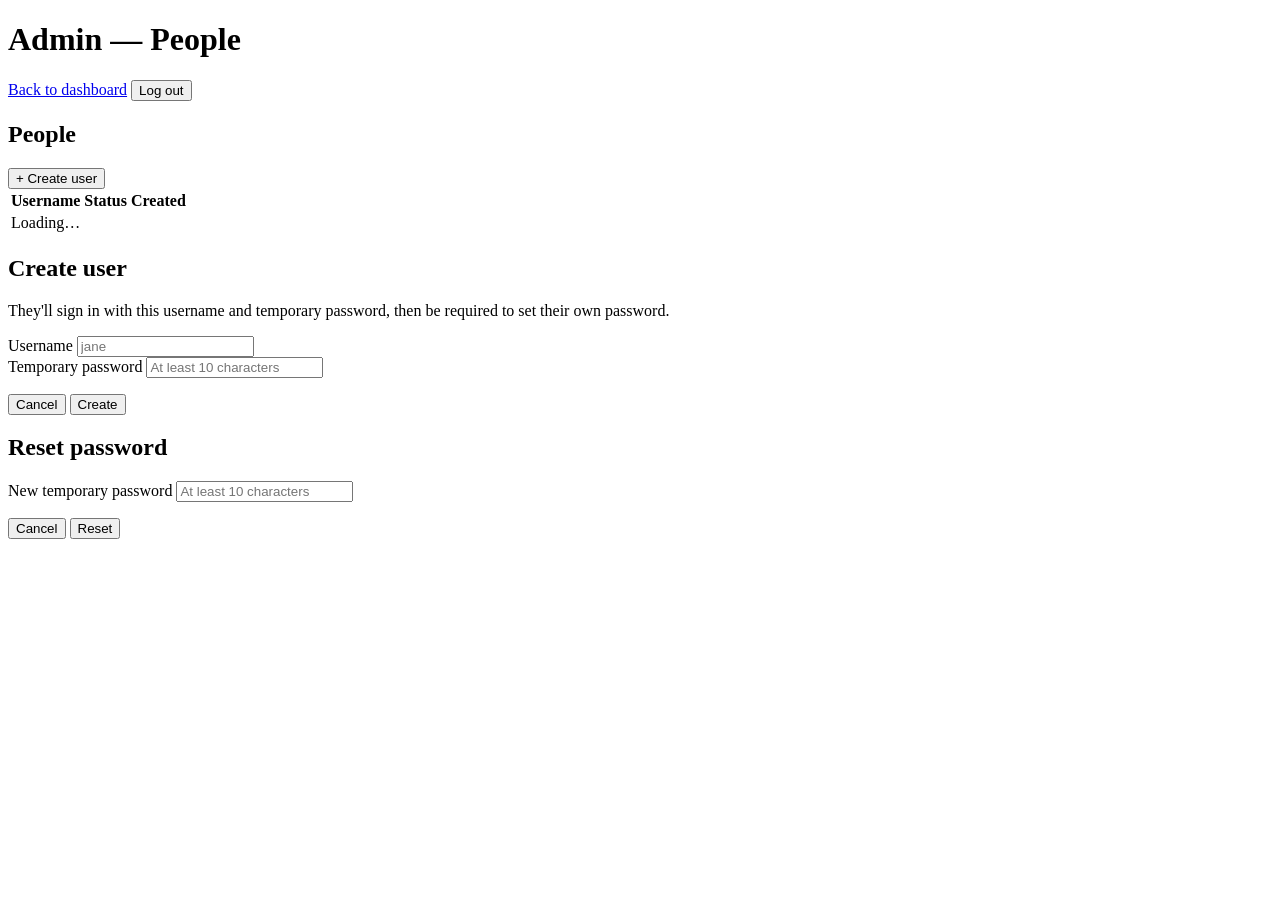
==== app/static/dashboard/admin.html @ 919d4258 "feat: replace shared dashboard login with per-user accounts and admin control - Add PortalUser (user" ====
<!doctype html>
<html lang="en">
<head>
<meta charset="utf-8">
<meta name="viewport" content="width=device-width, initial-scale=1">
<title>Admin — Issue Solver Dashboard</title>
<link rel="stylesheet" href="/dashboard/assets/style.css">
</head>
<body>
<header class="topbar">
  <h1>Admin — People</h1>
  <div class="inline">
    <a class="btn" href="/dashboard">Back to dashboard</a>
    <button id="logout-btn" class="btn">Log out</button>
  </div>
</header>

<main class="panel">
  <div class="panel-header">
    <h2>People</h2>
    <button id="add-user-btn" class="btn btn-primary">+ Create user</button>
  </div>
  <table>
    <thead><tr><th>Username</th><th>Status</th><th>Created</th><th></th></tr></thead>
    <tbody id="users-body"><tr><td colspan="4" class="empty">Loading…</td></tr></tbody>
  </table>
</main>

<div id="add-user-modal" class="modal hidden">
  <div class="modal-card">
    <h2>Create user</h2>
    <p class="hint">They'll sign in with this username and temporary password, then be
    required to set their own password.</p>
    <div class="form-row">
      <label>Username</label>
      <input id="new-username" type="text" autocomplete="off" placeholder="jane">
    </div>
    <div class="form-row">
      <label>Temporary password</label>
      <input id="new-password" type="text" autocomplete="off" placeholder="At least 10 characters">
    </div>
    <p id="add-user-error" class="error hidden"></p>
    <div class="modal-actions">
      <button id="add-user-cancel" class="btn">Cancel</button>
      <button id="add-user-submit" class="btn btn-primary">Create</button>
    </div>
  </div>
</div>

<div id="reset-password-modal" class="modal hidden">
  <div class="modal-card">
    <h2>Reset password</h2>
    <p class="hint" id="reset-password-hint"></p>
    <div class="form-row">
      <label>New temporary password</label>
      <input id="reset-password-value" type="text" autocomplete="off" placeholder="At least 10 characters">
    </div>
    <p id="reset-password-error" class="error hidden"></p>
    <div class="modal-actions">
      <button id="reset-password-cancel" class="btn">Cancel</button>
      <button id="reset-password-submit" class="btn btn-primary">Reset</button>
    </div>
  </div>
</div>

<script src="/dashboard/assets/admin.js"></script>
</body>
</html>
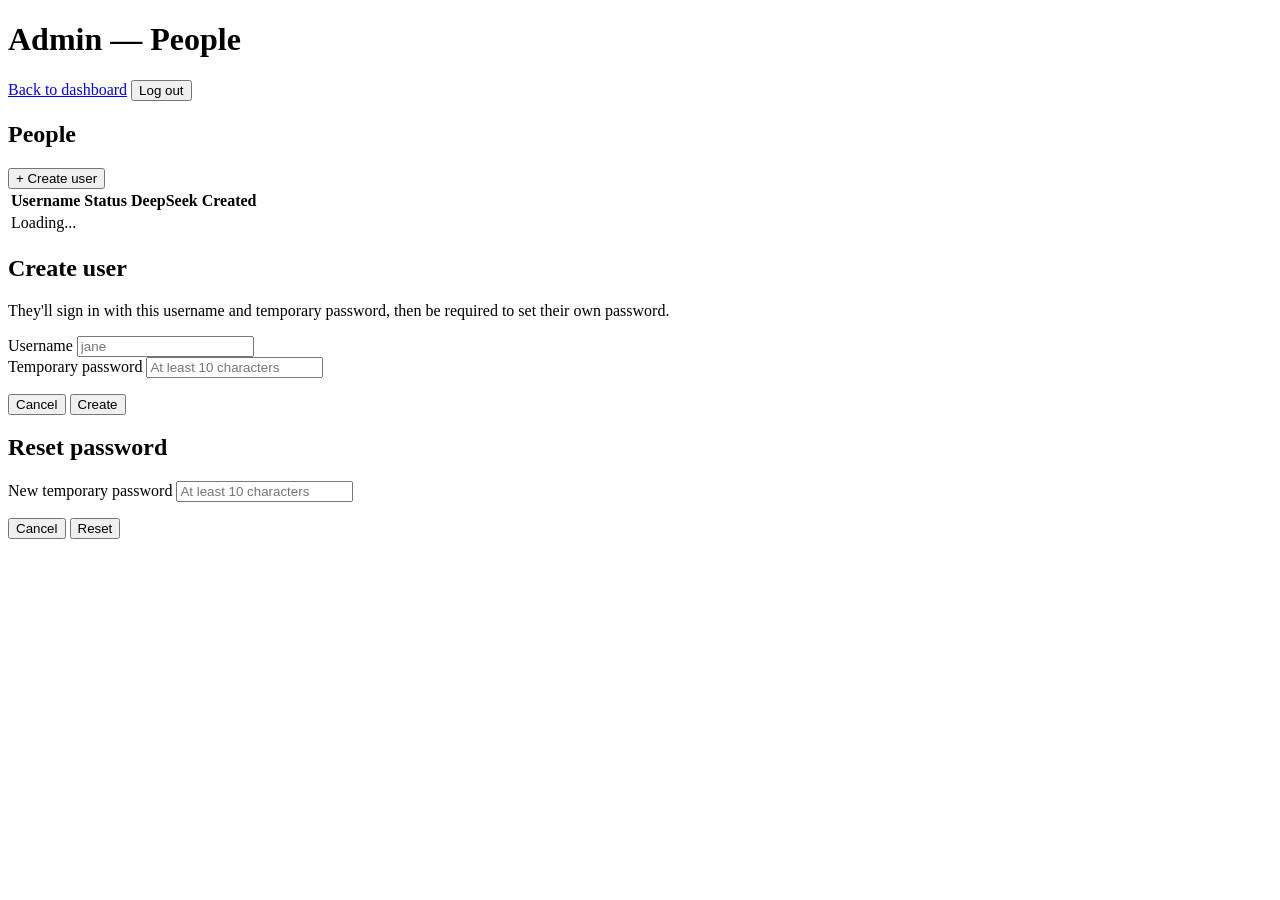
==== commit 1548cbf1: "feat: isolate user AI keys and improve account navigation" ====
--- a/app/static/dashboard/admin.html
+++ b/app/static/dashboard/admin.html
@@ -9,7 +9,7 @@
 <body>
 <header class="topbar">
   <h1>Admin — People</h1>
-  <div class="inline">
+  <div class="topbar-actions">
     <a class="btn" href="/dashboard">Back to dashboard</a>
     <button id="logout-btn" class="btn">Log out</button>
   </div>
@@ -21,8 +21,8 @@
     <button id="add-user-btn" class="btn btn-primary">+ Create user</button>
   </div>
   <table>
-    <thead><tr><th>Username</th><th>Status</th><th>Created</th><th></th></tr></thead>
-    <tbody id="users-body"><tr><td colspan="4" class="empty">Loading…</td></tr></tbody>
+    <thead><tr><th>Username</th><th>Status</th><th>DeepSeek</th><th>Created</th><th></th></tr></thead>
+    <tbody id="users-body"><tr><td colspan="5" class="empty">Loading...</td></tr></tbody>
   </table>
 </main>
 
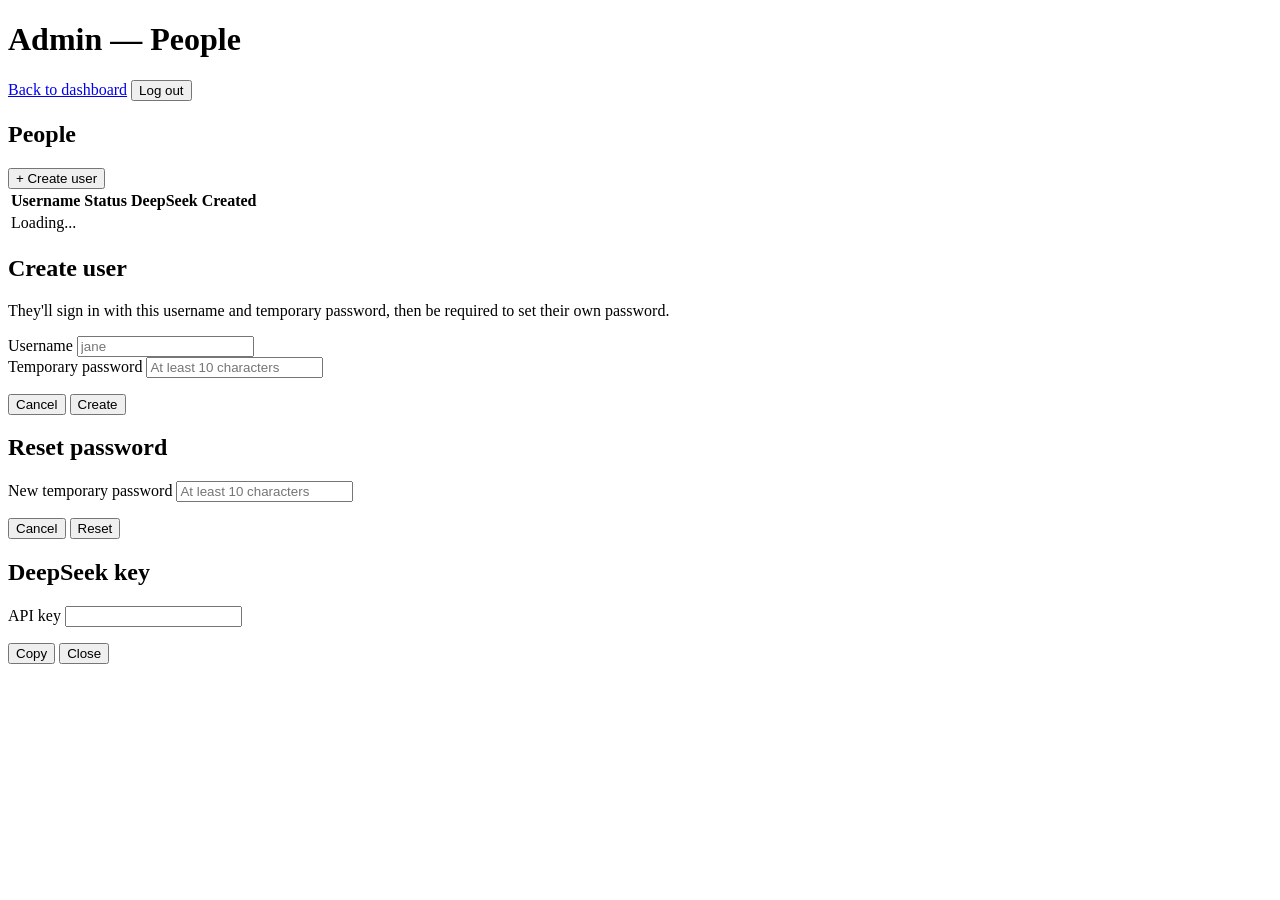
==== commit 42d5a291: "feat: let an admin read back a DeepSeek key for one hour after it is saved Someone who pastes an API" ====
--- a/app/static/dashboard/admin.html
+++ b/app/static/dashboard/admin.html
@@ -63,6 +63,22 @@
   </div>
 </div>
 
+<div id="reveal-key-modal" class="modal hidden">
+  <div class="modal-card">
+    <h2>DeepSeek key</h2>
+    <p class="hint" id="reveal-key-hint"></p>
+    <div class="form-row">
+      <label>API key</label>
+      <input id="reveal-key-value" type="text" readonly autocomplete="off">
+    </div>
+    <p id="reveal-key-expiry" class="hint"></p>
+    <div class="modal-actions">
+      <button id="reveal-key-copy" class="btn">Copy</button>
+      <button id="reveal-key-close" class="btn btn-primary">Close</button>
+    </div>
+  </div>
+</div>
+
 <script src="/dashboard/assets/admin.js"></script>
 </body>
 </html>
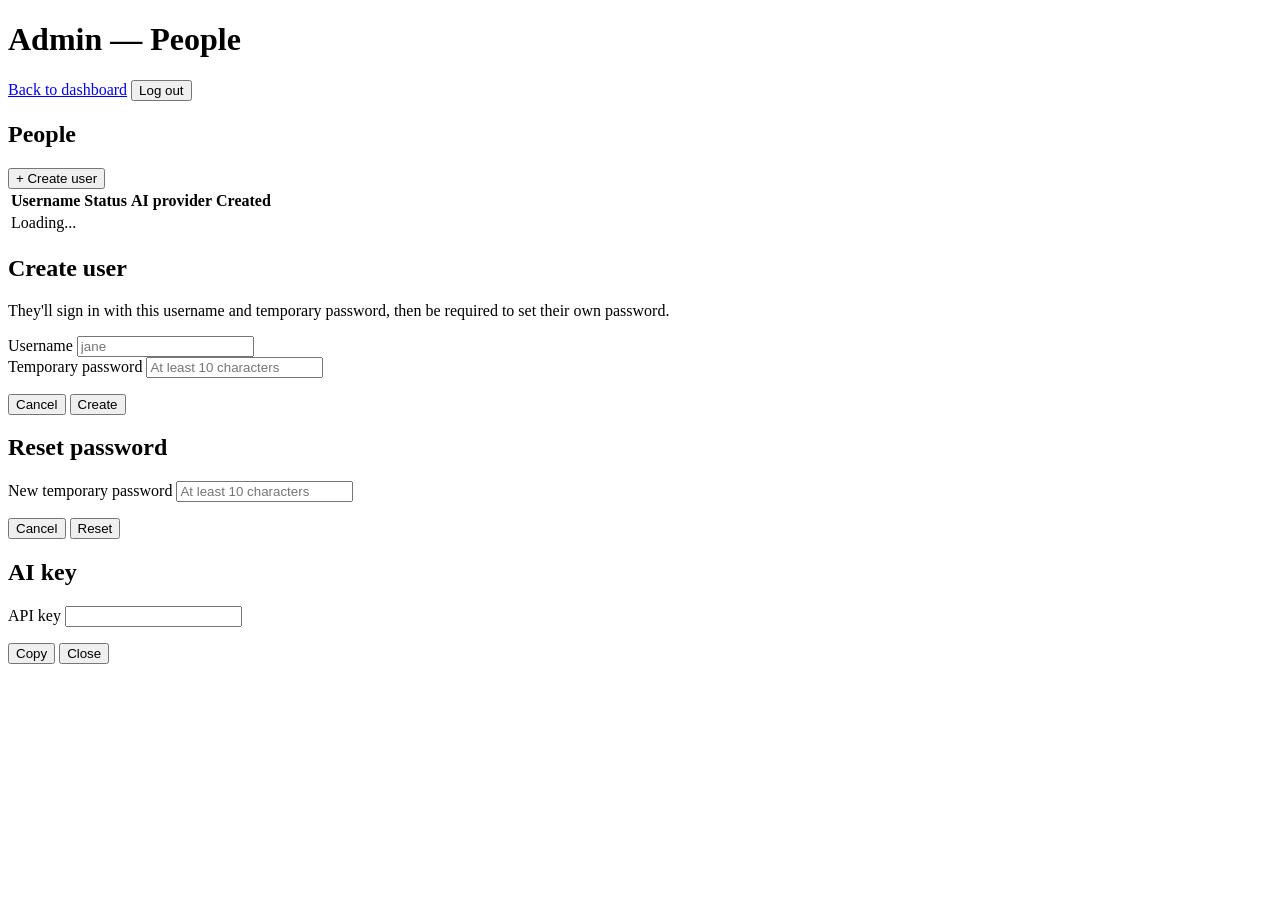
==== commit fcf81180: "Add OpenAI and Gemini connectors with a provider model selector. Generalize the coding agent to supp" ====
--- a/app/static/dashboard/admin.html
+++ b/app/static/dashboard/admin.html
@@ -4,6 +4,9 @@
 <meta charset="utf-8">
 <meta name="viewport" content="width=device-width, initial-scale=1">
 <title>Admin — Issue Solver Dashboard</title>
+<link rel="preconnect" href="https://fonts.googleapis.com">
+<link rel="preconnect" href="https://fonts.gstatic.com" crossorigin>
+<link href="https://fonts.googleapis.com/css2?family=DM+Sans:wght@400;500;600;700&amp;family=IBM+Plex+Mono:wght@500;600&amp;display=swap" rel="stylesheet">
 <link rel="stylesheet" href="/dashboard/assets/style.css">
 </head>
 <body>
@@ -21,7 +24,7 @@
     <button id="add-user-btn" class="btn btn-primary">+ Create user</button>
   </div>
   <table>
-    <thead><tr><th>Username</th><th>Status</th><th>DeepSeek</th><th>Created</th><th></th></tr></thead>
+    <thead><tr><th>Username</th><th>Status</th><th>AI provider</th><th>Created</th><th></th></tr></thead>
     <tbody id="users-body"><tr><td colspan="5" class="empty">Loading...</td></tr></tbody>
   </table>
 </main>
@@ -65,7 +68,7 @@
 
 <div id="reveal-key-modal" class="modal hidden">
   <div class="modal-card">
-    <h2>DeepSeek key</h2>
+    <h2>AI key</h2>
     <p class="hint" id="reveal-key-hint"></p>
     <div class="form-row">
       <label>API key</label>
